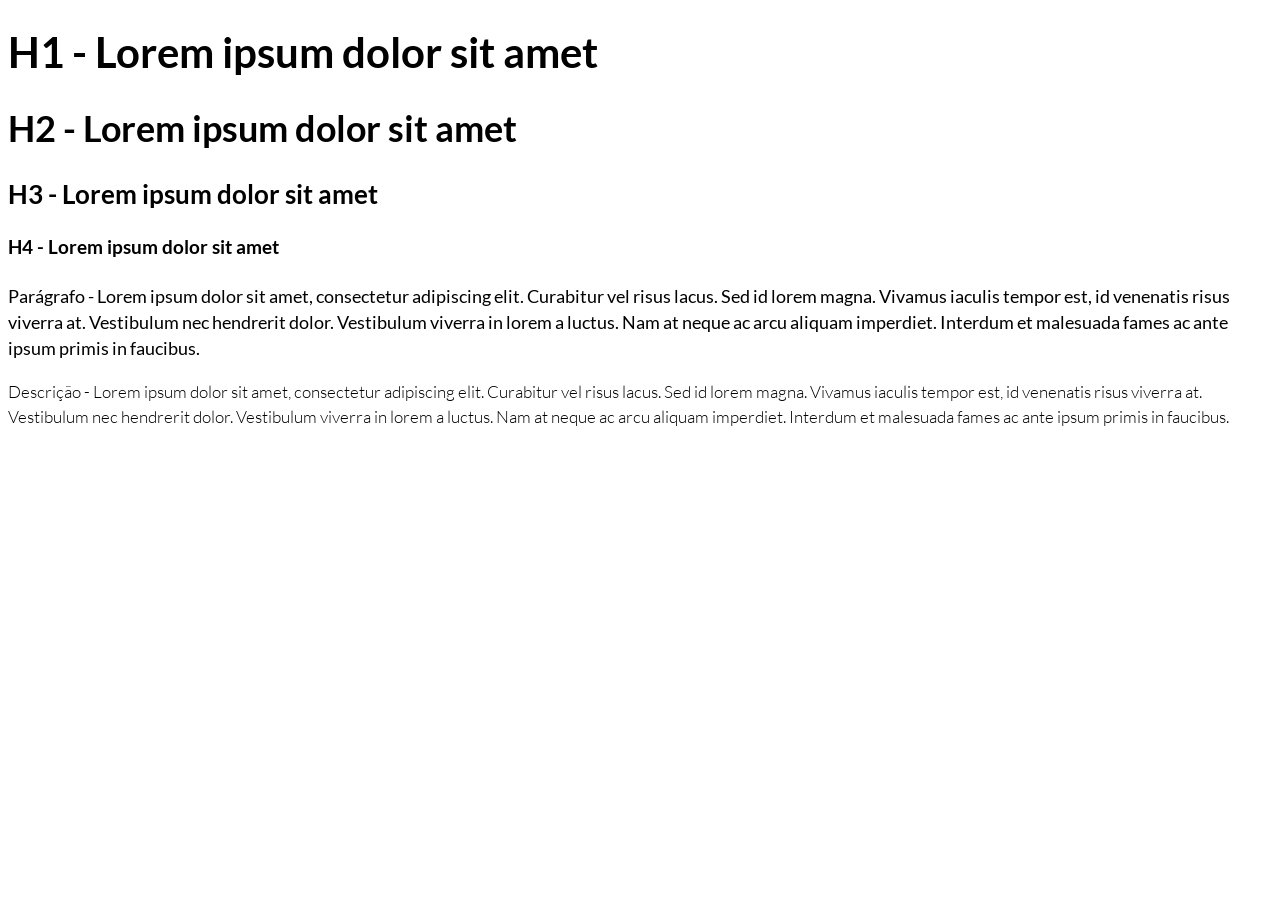
==== src/typography.html @ eb7b38ad "Header finalizado" ====
<!doctype html>
<html lang="en">
    <head>
        <meta charset="UTF-8">
        <meta name="viewport"
              content="width=device-width, user-scalable=no, initial-scale=1.0, maximum-scale=1.0, minimum-scale=1.0">
        <meta http-equiv="X-UA-Compatible" content="ie=edge">
        <link rel="stylesheet" href="asset/css/theme.css">
        <title>Tipografia</title>
    </head>
    <body>

        <h1 class="theme-title-01">H1 - Lorem ipsum dolor sit amet</h1>
        <h2 class="theme-title-02">H2 - Lorem ipsum dolor sit amet</h2>
        <h3 class="theme-title-03">H3 - Lorem ipsum dolor sit amet</h3>
        <h4 class="theme-title-04">H4 - Lorem ipsum dolor sit amet</h4>


        <p class="theme-text-01">
            Parágrafo - Lorem ipsum dolor sit amet, consectetur adipiscing elit. Curabitur vel risus lacus. Sed id lorem magna. Vivamus iaculis tempor est, id venenatis risus viverra at. Vestibulum nec hendrerit dolor. Vestibulum viverra in lorem a luctus. Nam at neque ac arcu aliquam imperdiet. Interdum et malesuada fames ac ante ipsum primis in faucibus.
        </p>


        <p class="theme-text-02">
            Descrição - Lorem ipsum dolor sit amet, consectetur adipiscing elit. Curabitur vel risus lacus. Sed id lorem magna. Vivamus iaculis tempor est, id venenatis risus viverra at. Vestibulum nec hendrerit dolor. Vestibulum viverra in lorem a luctus. Nam at neque ac arcu aliquam imperdiet. Interdum et malesuada fames ac ante ipsum primis in faucibus.
        </p>


    </body>
</html>
---- src/asset/css/theme.css ----
@font-face {
    font-family: 'Lato';
    src: local('Lato'), url("../fonts/Lato-Light.ttf");
    font-weight: 300;
}

@font-face {
    font-family: 'Lato';
    src: local('Lato'), url("../fonts/Lato-Regular.ttf");
    font-weight: 400;
}

@font-face {
    font-family: 'Lato';
    src: local('Lato'), url("../fonts/Lato-Bold.ttf");
    font-weight: bold;
}

:root {
    --fontFamily: 'Lato';
}

/* TEMA DO SITE */
.theme-title-01 {
    font-family: var(--fontFamily);
    font-weight: bold;
    font-size: 26px;
    line-height: 33px;
}

@media (min-width: 576px) {
    .theme-title-01 {
        font-size: 30px;
        line-height: 37px;
    }
}

@media (min-width: 768px) {
    .theme-title-01 {
        font-size: 34px;
        line-height: 41px;
    }
}

@media (min-width: 992px) {
    .theme-title-01 {
        font-size: 38px;
        line-height: 45px;
    }
}

@media (min-width: 1200px) {
    .theme-title-01 {
        font-size: 42px;
        line-height: 49px;
    }
}

@media (min-width: 1400px) {
    .theme-title-01 {
        font-size: 48px;
        line-height: 55px;
    }
}

.theme-title-02 {
    font-family: var(--fontFamily);
    font-weight: bold;
    font-size: 20px;
    line-height: 26px;
}

@media (min-width: 576px) {
    .theme-title-02 {
        font-size: 24px;
        line-height: 30px;
    }
}

@media (min-width: 768px) {
    .theme-title-02 {
        font-size: 28px;
        line-height: 34px;
    }
}

@media (min-width: 992px) {
    .theme-title-02 {
        font-size: 32px;
        line-height: 38px;
    }
}

@media (min-width: 1200px) {
    .theme-title-02 {
        font-size: 36px;
        line-height: 42px;
    }
}

@media (min-width: 1400px) {
    .theme-title-02 {
        font-size: 38px;
        line-height: 46px;
    }
}

.theme-title-03 {
    font-family: var(--fontFamily);
    font-weight: bold;
    font-size: 18px;
    line-height: 22px;
}

@media (min-width: 576px) {
    .theme-title-03 {
        font-size: 20px;
        line-height: 24px;
    }
}

@media (min-width: 768px) {
    .theme-title-03 {
        font-size: 22px;
        line-height: 26px;
    }
}

@media (min-width: 992px) {
    .theme-title-03 {
        font-size: 24px;
        line-height: 28px;
    }
}

@media (min-width: 1200px) {
    .theme-title-03 {
        font-size: 26px;
        line-height: 30px;
    }
}

@media (min-width: 1400px) {
    .theme-title-03 {
        font-size: 28px;
        line-height: 32px;
    }
}

.theme-title-04 {
    font-family: var(--fontFamily);
    font-weight: bold;
    font-size: 16px;
    line-height: 20px;
}

@media (min-width: 576px) {
    .theme-title-04 {
        font-size: 16px;
        line-height: 20px;
    }
}

@media (min-width: 768px) {
    .theme-title-04 {
        font-size: 17px;
        line-height: 21px;
    }
}

@media (min-width: 992px) {
    .theme-title-04 {
        font-size: 18px;
        line-height: 22px;
    }
}

@media (min-width: 1200px) {
    .theme-title-04 {
        font-size: 19px;
        line-height: 23px;
    }
}

@media (min-width: 1400px) {
    .theme-title-04 {
        font-size: 20px;
        line-height: 24px;
    }
}


.theme-text-01 {
    font-family: var(--fontFamily);
    font-size: 16px;
    line-height: 24px;
    font-weight: normal;
}

@media (min-width: 768px) {
    .theme-text-01 {
        font-size: 17px;
        line-height: 25px;
    }
}

@media (min-width: 1200px) {
    .theme-text-01 {
        font-size: 18px;
        line-height: 26px;
    }
}



.theme-text-02 {
    font-family: var(--fontFamily);
    font-size: 16px;
    line-height: 24px;
    font-weight: 300;
}

@media (min-width: 768px) {
    .theme-text-02 {
        font-size: 16px;
        line-height: 24px;
    }
}

@media (min-width: 1200px) {
    .theme-text-02 {
        font-size: 17px;
        line-height: 25px;
    }
}


.theme-section {
    padding: 30px 20px;
}

@media (min-width: 768px) {
    .theme-section {
        padding: 40px;
    }
}

@media (min-width: 1200px) {
    .theme-section {
        padding: 70px 0;
    }
}


.theme-btn-01
{
    position: relative;
    width: fit-content;
    min-width: 180px;
    height: 40px;
    display: flex;
    flex-direction: row;
    flex-wrap: nowrap;
    justify-content: center;
    align-items: center;

    font-family: var(--fontFamily);
    font-style: normal;
    font-weight: 700;
    font-size: 18px;
    line-height: 26px;
    border-radius: 5px;



}

.theme-btn-01 svg
{
    margin-right: 7px;
}
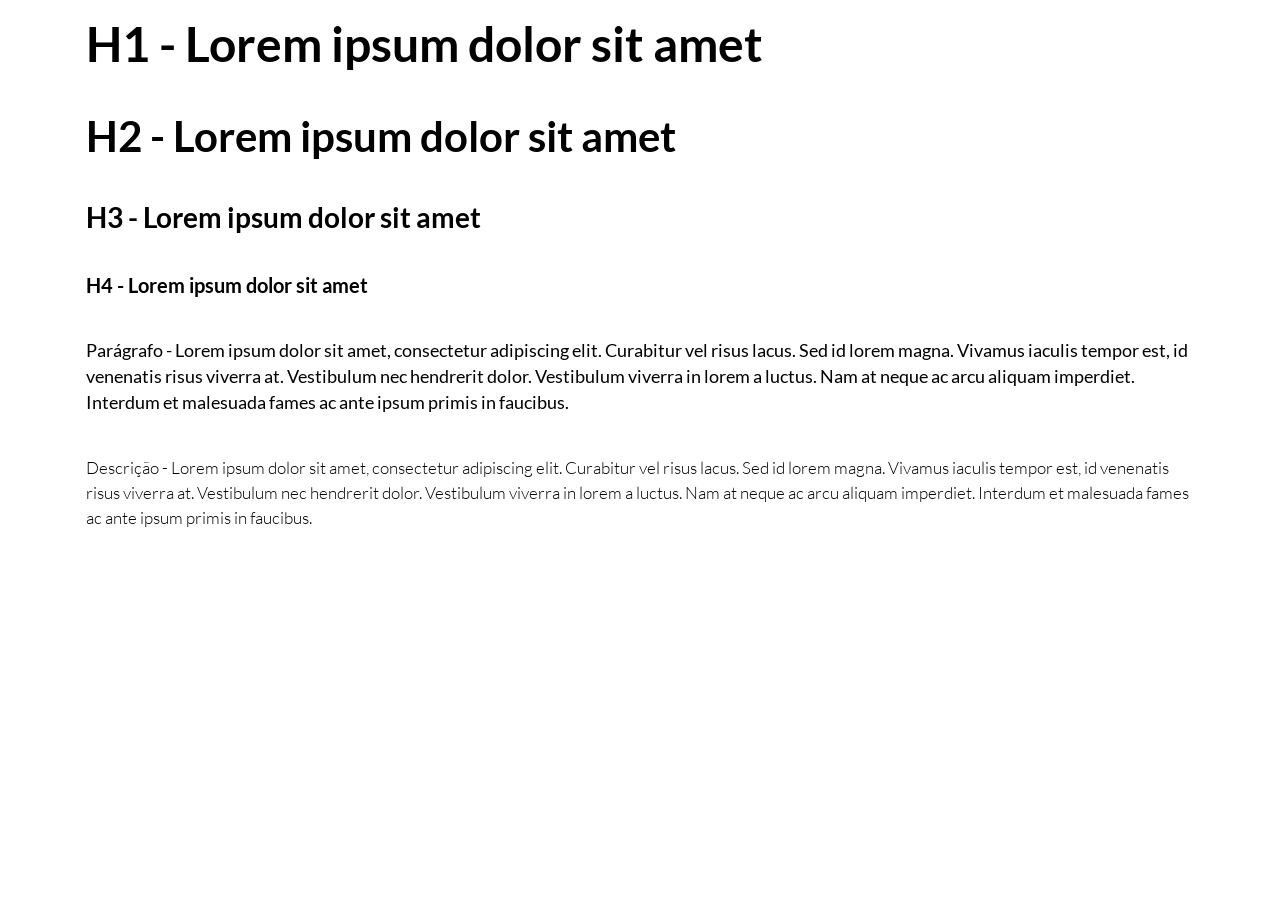
==== commit 53f355d8: "Ajuste nas fontes" ====
--- a/src/typography.html
+++ b/src/typography.html
@@ -2,13 +2,12 @@
 <html lang="en">
     <head>
         <meta charset="UTF-8">
-        <meta name="viewport"
-              content="width=device-width, user-scalable=no, initial-scale=1.0, maximum-scale=1.0, minimum-scale=1.0">
+        <meta name="viewport" content="width=device-width, user-scalable=no, initial-scale=1.0, maximum-scale=1.0, minimum-scale=1.0">
         <meta http-equiv="X-UA-Compatible" content="ie=edge">
-        <link rel="stylesheet" href="asset/css/theme.css">
+        <link rel="stylesheet" href="asset/css/style.css">
         <title>Tipografia</title>
     </head>
-    <body>
+    <body class="relative flex flex-col gap-10 container max-w-screen-xl p-4">
 
         <h1 class="theme-title-01">H1 - Lorem ipsum dolor sit amet</h1>
         <h2 class="theme-title-02">H2 - Lorem ipsum dolor sit amet</h2>
--- a/src/asset/css/style.css
+++ b/src/asset/css/style.css
@@ -0,0 +1,1310 @@
+/*
+! tailwindcss v3.0.24 | MIT License | https://tailwindcss.com
+*/
+
+/*
+1. Prevent padding and border from affecting element width. (https://github.com/mozdevs/cssremedy/issues/4)
+2. Allow adding a border to an element by just adding a border-width. (https://github.com/tailwindcss/tailwindcss/pull/116)
+*/
+
+*,
+::before,
+::after {
+  box-sizing: border-box;
+  /* 1 */
+  border-width: 0;
+  /* 2 */
+  border-style: solid;
+  /* 2 */
+  border-color: currentColor;
+  /* 2 */
+}
+
+::before,
+::after {
+  --tw-content: '';
+}
+
+/*
+1. Use a consistent sensible line-height in all browsers.
+2. Prevent adjustments of font size after orientation changes in iOS.
+3. Use a more readable tab size.
+4. Use the user's configured `sans` font-family by default.
+*/
+
+html {
+  line-height: 1.5;
+  /* 1 */
+  -webkit-text-size-adjust: 100%;
+  /* 2 */
+  -moz-tab-size: 4;
+  /* 3 */
+  -o-tab-size: 4;
+     tab-size: 4;
+  /* 3 */
+  font-family: ui-sans-serif, system-ui, -apple-system, BlinkMacSystemFont, "Segoe UI", Roboto, "Helvetica Neue", Arial, "Noto Sans", sans-serif, "Apple Color Emoji", "Segoe UI Emoji", "Segoe UI Symbol", "Noto Color Emoji";
+  /* 4 */
+}
+
+/*
+1. Remove the margin in all browsers.
+2. Inherit line-height from `html` so users can set them as a class directly on the `html` element.
+*/
+
+body {
+  margin: 0;
+  /* 1 */
+  line-height: inherit;
+  /* 2 */
+}
+
+/*
+1. Add the correct height in Firefox.
+2. Correct the inheritance of border color in Firefox. (https://bugzilla.mozilla.org/show_bug.cgi?id=190655)
+3. Ensure horizontal rules are visible by default.
+*/
+
+hr {
+  height: 0;
+  /* 1 */
+  color: inherit;
+  /* 2 */
+  border-top-width: 1px;
+  /* 3 */
+}
+
+/*
+Add the correct text decoration in Chrome, Edge, and Safari.
+*/
+
+abbr:where([title]) {
+  -webkit-text-decoration: underline dotted;
+          text-decoration: underline dotted;
+}
+
+/*
+Remove the default font size and weight for headings.
+*/
+
+h1,
+h2,
+h3,
+h4,
+h5,
+h6 {
+  font-size: inherit;
+  font-weight: inherit;
+}
+
+/*
+Reset links to optimize for opt-in styling instead of opt-out.
+*/
+
+a {
+  color: inherit;
+  text-decoration: inherit;
+}
+
+/*
+Add the correct font weight in Edge and Safari.
+*/
+
+b,
+strong {
+  font-weight: bolder;
+}
+
+/*
+1. Use the user's configured `mono` font family by default.
+2. Correct the odd `em` font sizing in all browsers.
+*/
+
+code,
+kbd,
+samp,
+pre {
+  font-family: ui-monospace, SFMono-Regular, Menlo, Monaco, Consolas, "Liberation Mono", "Courier New", monospace;
+  /* 1 */
+  font-size: 1em;
+  /* 2 */
+}
+
+/*
+Add the correct font size in all browsers.
+*/
+
+small {
+  font-size: 80%;
+}
+
+/*
+Prevent `sub` and `sup` elements from affecting the line height in all browsers.
+*/
+
+sub,
+sup {
+  font-size: 75%;
+  line-height: 0;
+  position: relative;
+  vertical-align: baseline;
+}
+
+sub {
+  bottom: -0.25em;
+}
+
+sup {
+  top: -0.5em;
+}
+
+/*
+1. Remove text indentation from table contents in Chrome and Safari. (https://bugs.chromium.org/p/chromium/issues/detail?id=999088, https://bugs.webkit.org/show_bug.cgi?id=201297)
+2. Correct table border color inheritance in all Chrome and Safari. (https://bugs.chromium.org/p/chromium/issues/detail?id=935729, https://bugs.webkit.org/show_bug.cgi?id=195016)
+3. Remove gaps between table borders by default.
+*/
+
+table {
+  text-indent: 0;
+  /* 1 */
+  border-color: inherit;
+  /* 2 */
+  border-collapse: collapse;
+  /* 3 */
+}
+
+/*
+1. Change the font styles in all browsers.
+2. Remove the margin in Firefox and Safari.
+3. Remove default padding in all browsers.
+*/
+
+button,
+input,
+optgroup,
+select,
+textarea {
+  font-family: inherit;
+  /* 1 */
+  font-size: 100%;
+  /* 1 */
+  line-height: inherit;
+  /* 1 */
+  color: inherit;
+  /* 1 */
+  margin: 0;
+  /* 2 */
+  padding: 0;
+  /* 3 */
+}
+
+/*
+Remove the inheritance of text transform in Edge and Firefox.
+*/
+
+button,
+select {
+  text-transform: none;
+}
+
+/*
+1. Correct the inability to style clickable types in iOS and Safari.
+2. Remove default button styles.
+*/
+
+button,
+[type='button'],
+[type='reset'],
+[type='submit'] {
+  -webkit-appearance: button;
+  /* 1 */
+  background-color: transparent;
+  /* 2 */
+  background-image: none;
+  /* 2 */
+}
+
+/*
+Use the modern Firefox focus style for all focusable elements.
+*/
+
+:-moz-focusring {
+  outline: auto;
+}
+
+/*
+Remove the additional `:invalid` styles in Firefox. (https://github.com/mozilla/gecko-dev/blob/2f9eacd9d3d995c937b4251a5557d95d494c9be1/layout/style/res/forms.css#L728-L737)
+*/
+
+:-moz-ui-invalid {
+  box-shadow: none;
+}
+
+/*
+Add the correct vertical alignment in Chrome and Firefox.
+*/
+
+progress {
+  vertical-align: baseline;
+}
+
+/*
+Correct the cursor style of increment and decrement buttons in Safari.
+*/
+
+::-webkit-inner-spin-button,
+::-webkit-outer-spin-button {
+  height: auto;
+}
+
+/*
+1. Correct the odd appearance in Chrome and Safari.
+2. Correct the outline style in Safari.
+*/
+
+[type='search'] {
+  -webkit-appearance: textfield;
+  /* 1 */
+  outline-offset: -2px;
+  /* 2 */
+}
+
+/*
+Remove the inner padding in Chrome and Safari on macOS.
+*/
+
+::-webkit-search-decoration {
+  -webkit-appearance: none;
+}
+
+/*
+1. Correct the inability to style clickable types in iOS and Safari.
+2. Change font properties to `inherit` in Safari.
+*/
+
+::-webkit-file-upload-button {
+  -webkit-appearance: button;
+  /* 1 */
+  font: inherit;
+  /* 2 */
+}
+
+/*
+Add the correct display in Chrome and Safari.
+*/
+
+summary {
+  display: list-item;
+}
+
+/*
+Removes the default spacing and border for appropriate elements.
+*/
+
+blockquote,
+dl,
+dd,
+h1,
+h2,
+h3,
+h4,
+h5,
+h6,
+hr,
+figure,
+p,
+pre {
+  margin: 0;
+}
+
+fieldset {
+  margin: 0;
+  padding: 0;
+}
+
+legend {
+  padding: 0;
+}
+
+ol,
+ul,
+menu {
+  list-style: none;
+  margin: 0;
+  padding: 0;
+}
+
+/*
+Prevent resizing textareas horizontally by default.
+*/
+
+textarea {
+  resize: vertical;
+}
+
+/*
+1. Reset the default placeholder opacity in Firefox. (https://github.com/tailwindlabs/tailwindcss/issues/3300)
+2. Set the default placeholder color to the user's configured gray 400 color.
+*/
+
+input::-moz-placeholder, textarea::-moz-placeholder {
+  opacity: 1;
+  /* 1 */
+  color: #9ca3af;
+  /* 2 */
+}
+
+input:-ms-input-placeholder, textarea:-ms-input-placeholder {
+  opacity: 1;
+  /* 1 */
+  color: #9ca3af;
+  /* 2 */
+}
+
+input::placeholder,
+textarea::placeholder {
+  opacity: 1;
+  /* 1 */
+  color: #9ca3af;
+  /* 2 */
+}
+
+/*
+Set the default cursor for buttons.
+*/
+
+button,
+[role="button"] {
+  cursor: pointer;
+}
+
+/*
+Make sure disabled buttons don't get the pointer cursor.
+*/
+
+:disabled {
+  cursor: default;
+}
+
+/*
+1. Make replaced elements `display: block` by default. (https://github.com/mozdevs/cssremedy/issues/14)
+2. Add `vertical-align: middle` to align replaced elements more sensibly by default. (https://github.com/jensimmons/cssremedy/issues/14#issuecomment-634934210)
+   This can trigger a poorly considered lint error in some tools but is included by design.
+*/
+
+img,
+svg,
+video,
+canvas,
+audio,
+iframe,
+embed,
+object {
+  display: block;
+  /* 1 */
+  vertical-align: middle;
+  /* 2 */
+}
+
+/*
+Constrain images and videos to the parent width and preserve their intrinsic aspect ratio. (https://github.com/mozdevs/cssremedy/issues/14)
+*/
+
+img,
+video {
+  max-width: 100%;
+  height: auto;
+}
+
+/*
+Ensure the default browser behavior of the `hidden` attribute.
+*/
+
+[hidden] {
+  display: none;
+}
+
+@font-face {
+  font-family: 'lato';
+
+  src: local('lato'), url("../fonts/Lato-Light.ttf");
+
+  font-weight: 300;
+
+  font-display: swap;
+}
+
+@font-face {
+  font-family: 'lato';
+
+  src: local('lato'), url("../fonts/Lato-Regular.ttf");
+
+  font-weight: 400;
+
+  font-display: swap;
+}
+
+@font-face {
+  font-family: 'lato';
+
+  src: local('lato'), url("../fonts/Lato-Bold.ttf");
+
+  font-weight: bold;
+
+  font-display: swap;
+}
+
+*, ::before, ::after {
+  --tw-translate-x: 0;
+  --tw-translate-y: 0;
+  --tw-rotate: 0;
+  --tw-skew-x: 0;
+  --tw-skew-y: 0;
+  --tw-scale-x: 1;
+  --tw-scale-y: 1;
+  --tw-pan-x:  ;
+  --tw-pan-y:  ;
+  --tw-pinch-zoom:  ;
+  --tw-scroll-snap-strictness: proximity;
+  --tw-ordinal:  ;
+  --tw-slashed-zero:  ;
+  --tw-numeric-figure:  ;
+  --tw-numeric-spacing:  ;
+  --tw-numeric-fraction:  ;
+  --tw-ring-inset:  ;
+  --tw-ring-offset-width: 0px;
+  --tw-ring-offset-color: #fff;
+  --tw-ring-color: rgb(59 130 246 / 0.5);
+  --tw-ring-offset-shadow: 0 0 #0000;
+  --tw-ring-shadow: 0 0 #0000;
+  --tw-shadow: 0 0 #0000;
+  --tw-shadow-colored: 0 0 #0000;
+  --tw-blur:  ;
+  --tw-brightness:  ;
+  --tw-contrast:  ;
+  --tw-grayscale:  ;
+  --tw-hue-rotate:  ;
+  --tw-invert:  ;
+  --tw-saturate:  ;
+  --tw-sepia:  ;
+  --tw-drop-shadow:  ;
+  --tw-backdrop-blur:  ;
+  --tw-backdrop-brightness:  ;
+  --tw-backdrop-contrast:  ;
+  --tw-backdrop-grayscale:  ;
+  --tw-backdrop-hue-rotate:  ;
+  --tw-backdrop-invert:  ;
+  --tw-backdrop-opacity:  ;
+  --tw-backdrop-saturate:  ;
+  --tw-backdrop-sepia:  ;
+}
+
+.container {
+  width: 100%;
+  margin-right: auto;
+  margin-left: auto;
+}
+
+@media (min-width: 640px) {
+  .container {
+    max-width: 640px;
+  }
+}
+
+@media (min-width: 768px) {
+  .container {
+    max-width: 768px;
+  }
+}
+
+@media (min-width: 1024px) {
+  .container {
+    max-width: 1024px;
+  }
+}
+
+@media (min-width: 1140px) {
+  .container {
+    max-width: 1140px;
+  }
+}
+
+@media (min-width: 1536px) {
+  .container {
+    max-width: 1536px;
+  }
+}
+
+.theme-title-01 {
+  font-family: lato;
+  font-size: 26px;
+  font-weight: 700;
+  line-height: 33px;
+}
+
+@media (min-width: 640px) {
+  .theme-title-01 {
+    font-size: 30px;
+    line-height: 37px;
+  }
+}
+
+@media (min-width: 768px) {
+  .theme-title-01 {
+    font-size: 34px;
+    line-height: 41px;
+  }
+}
+
+@media (min-width: 1024px) {
+  .theme-title-01 {
+    font-size: 38px;
+    line-height: 55px;
+  }
+}
+
+@media (min-width: 1140px) {
+  .theme-title-01 {
+    font-size: 48px;
+  }
+}
+
+.theme-title-02 {
+  font-family: lato;
+  font-size: 24px;
+  font-weight: 700;
+  line-height: 30px;
+}
+
+@media (min-width: 640px) {
+  .theme-title-02 {
+    font-size: 28px;
+    line-height: 34px;
+  }
+}
+
+@media (min-width: 768px) {
+  .theme-title-02 {
+    font-size: 32px;
+    line-height: 38px;
+  }
+}
+
+@media (min-width: 1024px) {
+  .theme-title-02 {
+    font-size: 36px;
+    line-height: 50px;
+  }
+}
+
+@media (min-width: 1140px) {
+  .theme-title-02 {
+    font-size: 42px;
+  }
+}
+
+.theme-title-03 {
+  font-family: lato;
+  font-size: 18px;
+  font-weight: 700;
+  line-height: 22px;
+}
+
+@media (min-width: 640px) {
+  .theme-title-03 {
+    font-size: 20px;
+    line-height: 24px;
+  }
+}
+
+@media (min-width: 768px) {
+  .theme-title-03 {
+    font-size: 22px;
+    line-height: 26px;
+  }
+}
+
+@media (min-width: 1024px) {
+  .theme-title-03 {
+    font-size: 24px;
+    line-height: 32px;
+  }
+}
+
+@media (min-width: 1140px) {
+  .theme-title-03 {
+    font-size: 28px;
+  }
+}
+
+.theme-title-04 {
+  font-family: lato;
+  font-size: 16px;
+  font-weight: 700;
+  line-height: 20px;
+}
+
+@media (min-width: 640px) {
+  .theme-title-04 {
+    font-size: 16px;
+    line-height: 20px;
+  }
+}
+
+@media (min-width: 768px) {
+  .theme-title-04 {
+    font-size: 17px;
+    line-height: 21px;
+  }
+}
+
+@media (min-width: 1024px) {
+  .theme-title-04 {
+    font-size: 18px;
+    line-height: 24px;
+  }
+}
+
+@media (min-width: 1140px) {
+  .theme-title-04 {
+    font-size: 20px;
+  }
+}
+
+.theme-text-01 {
+  font-family: lato;
+  font-size: 16px;
+  font-weight: 400;
+  line-height: 24px;
+}
+
+@media (min-width: 768px) {
+  .theme-text-01 {
+    font-size: 17px;
+    line-height: 25px;
+  }
+}
+
+@media (min-width: 1024px) {
+  .theme-text-01 {
+    font-size: 18px;
+    line-height: 26px;
+  }
+}
+
+.theme-text-02 {
+  font-family: lato;
+  font-size: 16px;
+  font-weight: 300;
+  line-height: 24px;
+}
+
+@media (min-width: 768px) {
+  .theme-text-02 {
+    font-size: 16px;
+    line-height: 24px;
+  }
+}
+
+@media (min-width: 1024px) {
+  .theme-text-02 {
+    font-size: 17px;
+    line-height: 25px;
+  }
+}
+
+.theme-section {
+  padding-top: 30px;
+  padding-bottom: 30px;
+  padding-left: 20px;
+  padding-right: 20px;
+}
+
+@media (min-width: 768px) {
+  .theme-section {
+    padding: 40px;
+  }
+}
+
+@media (min-width: 1140px) {
+  .theme-section {
+    padding: 0px;
+    padding-top: 70px;
+    padding-bottom: 70px;
+  }
+}
+
+.theme-btn-01 {
+  position: relative;
+  display: flex;
+  height: 40px;
+  width: -webkit-fit-content;
+  width: -moz-fit-content;
+  width: fit-content;
+  min-width: 180px;
+  flex-direction: row;
+  flex-wrap: nowrap;
+  align-items: center;
+  justify-content: center;
+  border-radius: 5px;
+  font-family: lato;
+  font-size: 18px;
+  font-weight: 700;
+  line-height: 26px;
+}
+
+.theme-btn-01 svg {
+  margin-right: 7px;
+}
+
+.relative {
+  position: relative;
+}
+
+.order-2 {
+  order: 2;
+}
+
+.order-1 {
+  order: 1;
+}
+
+.col-span-2 {
+  grid-column: span 2 / span 2;
+}
+
+.my-5 {
+  margin-top: 1.25rem;
+  margin-bottom: 1.25rem;
+}
+
+.mx-auto {
+  margin-left: auto;
+  margin-right: auto;
+}
+
+.mb-\[50px\] {
+  margin-bottom: 50px;
+}
+
+.mt-0 {
+  margin-top: 0px;
+}
+
+.mt-2 {
+  margin-top: 0.5rem;
+}
+
+.mt-\[30px\] {
+  margin-top: 30px;
+}
+
+.mb-4 {
+  margin-bottom: 1rem;
+}
+
+.mt-\[50px\] {
+  margin-top: 50px;
+}
+
+.mt-4 {
+  margin-top: 1rem;
+}
+
+.mt-\[60px\] {
+  margin-top: 60px;
+}
+
+.mr-4 {
+  margin-right: 1rem;
+}
+
+.mt-10 {
+  margin-top: 2.5rem;
+}
+
+.mt-8 {
+  margin-top: 2rem;
+}
+
+.mt-20 {
+  margin-top: 5rem;
+}
+
+.mt-3 {
+  margin-top: 0.75rem;
+}
+
+.mt-6 {
+  margin-top: 1.5rem;
+}
+
+.mb-10 {
+  margin-bottom: 2.5rem;
+}
+
+.mt-1 {
+  margin-top: 0.25rem;
+}
+
+.mt-5 {
+  margin-top: 1.25rem;
+}
+
+.block {
+  display: block;
+}
+
+.flex {
+  display: flex;
+}
+
+.grid {
+  display: grid;
+}
+
+.hidden {
+  display: none;
+}
+
+.aspect-video {
+  aspect-ratio: 16 / 9;
+}
+
+.h-auto {
+  height: auto;
+}
+
+.h-\[50px\] {
+  height: 50px;
+}
+
+.h-\[190px\] {
+  height: 190px;
+}
+
+.h-\[65px\] {
+  height: 65px;
+}
+
+.min-h-\[180px\] {
+  min-height: 180px;
+}
+
+.min-h-\[300px\] {
+  min-height: 300px;
+}
+
+.w-full {
+  width: 100%;
+}
+
+.w-\[50px\] {
+  width: 50px;
+}
+
+.w-\[190px\] {
+  width: 190px;
+}
+
+.max-w-screen-xl {
+  max-width: 1140px;
+}
+
+.max-w-\[660px\] {
+  max-width: 660px;
+}
+
+.max-w-\[900px\] {
+  max-width: 900px;
+}
+
+.max-w-\[400px\] {
+  max-width: 400px;
+}
+
+.flex-shrink-0 {
+  flex-shrink: 0;
+}
+
+.grid-cols-2 {
+  grid-template-columns: repeat(2, minmax(0, 1fr));
+}
+
+.grid-cols-1 {
+  grid-template-columns: repeat(1, minmax(0, 1fr));
+}
+
+.flex-row {
+  flex-direction: row;
+}
+
+.flex-col {
+  flex-direction: column;
+}
+
+.flex-nowrap {
+  flex-wrap: nowrap;
+}
+
+.items-start {
+  align-items: flex-start;
+}
+
+.items-center {
+  align-items: center;
+}
+
+.justify-start {
+  justify-content: flex-start;
+}
+
+.justify-center {
+  justify-content: center;
+}
+
+.justify-between {
+  justify-content: space-between;
+}
+
+.gap-4 {
+  gap: 1rem;
+}
+
+.gap-10 {
+  gap: 2.5rem;
+}
+
+.gap-8 {
+  gap: 2rem;
+}
+
+.gap-6 {
+  gap: 1.5rem;
+}
+
+.gap-5 {
+  gap: 1.25rem;
+}
+
+.rounded-full {
+  border-radius: 9999px;
+}
+
+.border-b-\[10px\] {
+  border-bottom-width: 10px;
+}
+
+.border-color02 {
+  --tw-border-opacity: 1;
+  border-color: rgb(255 51 153 / var(--tw-border-opacity));
+}
+
+.bg-color01 {
+  --tw-bg-opacity: 1;
+  background-color: rgb(102 102 255 / var(--tw-bg-opacity));
+}
+
+.bg-color06 {
+  --tw-bg-opacity: 1;
+  background-color: rgb(255 255 255 / var(--tw-bg-opacity));
+}
+
+.bg-color03 {
+  --tw-bg-opacity: 1;
+  background-color: rgb(52 52 52 / var(--tw-bg-opacity));
+}
+
+.bg-color04 {
+  --tw-bg-opacity: 1;
+  background-color: rgb(244 244 244 / var(--tw-bg-opacity));
+}
+
+.bg-color02 {
+  --tw-bg-opacity: 1;
+  background-color: rgb(255 51 153 / var(--tw-bg-opacity));
+}
+
+.bg-\[url\(\'\.\.\/img\/beneficios-da-shantala\.webp\'\)\] {
+  background-image: url('../img/beneficios-da-shantala.webp');
+}
+
+.bg-\[url\(\'\.\.\/img\/sample-profile\.png\'\)\] {
+  background-image: url('../img/sample-profile.png');
+}
+
+.bg-\[url\(\'\.\.\/img\/sample-img-bio\.webp\'\)\] {
+  background-image: url('../img/sample-img-bio.webp');
+}
+
+.bg-\[url\(\'\.\.\/img\/sample-profile-large\.webp\'\)\] {
+  background-image: url('../img/sample-profile-large.webp');
+}
+
+.bg-cover {
+  background-size: cover;
+}
+
+.bg-top {
+  background-position: top;
+}
+
+.bg-no-repeat {
+  background-repeat: no-repeat;
+}
+
+.p-10 {
+  padding: 2.5rem;
+}
+
+.p-12 {
+  padding: 3rem;
+}
+
+.p-4 {
+  padding: 1rem;
+}
+
+.px-\[20px\] {
+  padding-left: 20px;
+  padding-right: 20px;
+}
+
+.py-\[30px\] {
+  padding-top: 30px;
+  padding-bottom: 30px;
+}
+
+.pt-\[20px\] {
+  padding-top: 20px;
+}
+
+.text-center {
+  text-align: center;
+}
+
+.text-right {
+  text-align: right;
+}
+
+.font-bold {
+  font-weight: 700;
+}
+
+.text-color04 {
+  --tw-text-opacity: 1;
+  color: rgb(244 244 244 / var(--tw-text-opacity));
+}
+
+.text-color01 {
+  --tw-text-opacity: 1;
+  color: rgb(102 102 255 / var(--tw-text-opacity));
+}
+
+.text-color03 {
+  --tw-text-opacity: 1;
+  color: rgb(52 52 52 / var(--tw-text-opacity));
+}
+
+.text-color02 {
+  --tw-text-opacity: 1;
+  color: rgb(255 51 153 / var(--tw-text-opacity));
+}
+
+.text-color06 {
+  --tw-text-opacity: 1;
+  color: rgb(255 255 255 / var(--tw-text-opacity));
+}
+
+@media (min-width: 768px) {
+  .md\:col-span-4 {
+    grid-column: span 4 / span 4;
+  }
+
+  .md\:col-span-2 {
+    grid-column: span 2 / span 2;
+  }
+
+  .md\:mx-auto {
+    margin-left: auto;
+    margin-right: auto;
+  }
+
+  .md\:flex {
+    display: flex;
+  }
+
+  .md\:min-h-\[450px\] {
+    min-height: 450px;
+  }
+
+  .md\:max-w-\[375px\] {
+    max-width: 375px;
+  }
+
+  .md\:grid-cols-4 {
+    grid-template-columns: repeat(4, minmax(0, 1fr));
+  }
+
+  .md\:grid-cols-2 {
+    grid-template-columns: repeat(2, minmax(0, 1fr));
+  }
+
+  .md\:flex-row {
+    flex-direction: row;
+  }
+
+  .md\:p-4 {
+    padding: 1rem;
+  }
+}
+
+@media (min-width: 1024px) {
+  .lg\:order-1 {
+    order: 1;
+  }
+
+  .lg\:order-2 {
+    order: 2;
+  }
+
+  .lg\:col-span-2 {
+    grid-column: span 2 / span 2;
+  }
+
+  .lg\:col-span-1 {
+    grid-column: span 1 / span 1;
+  }
+
+  .lg\:my-0 {
+    margin-top: 0px;
+    margin-bottom: 0px;
+  }
+
+  .lg\:mt-5 {
+    margin-top: 1.25rem;
+  }
+
+  .lg\:mt-\[30px\] {
+    margin-top: 30px;
+  }
+
+  .lg\:mt-20 {
+    margin-top: 5rem;
+  }
+
+  .lg\:flex {
+    display: flex;
+  }
+
+  .lg\:hidden {
+    display: none;
+  }
+
+  .lg\:min-h-\[380px\] {
+    min-height: 380px;
+  }
+
+  .lg\:min-h-\[500px\] {
+    min-height: 500px;
+  }
+
+  .lg\:min-h-\[400px\] {
+    min-height: 400px;
+  }
+
+  .lg\:w-1\/2 {
+    width: 50%;
+  }
+
+  .lg\:max-w-\[450px\] {
+    max-width: 450px;
+  }
+
+  .lg\:max-w-\[470px\] {
+    max-width: 470px;
+  }
+
+  .lg\:grid-cols-2 {
+    grid-template-columns: repeat(2, minmax(0, 1fr));
+  }
+
+  .lg\:grid-cols-4 {
+    grid-template-columns: repeat(4, minmax(0, 1fr));
+  }
+
+  .lg\:grid-cols-3 {
+    grid-template-columns: repeat(3, minmax(0, 1fr));
+  }
+
+  .lg\:flex-row {
+    flex-direction: row;
+  }
+
+  .lg\:flex-nowrap {
+    flex-wrap: nowrap;
+  }
+
+  .lg\:items-center {
+    align-items: center;
+  }
+
+  .lg\:justify-start {
+    justify-content: flex-start;
+  }
+
+  .lg\:justify-end {
+    justify-content: flex-end;
+  }
+
+  .lg\:gap-4 {
+    gap: 1rem;
+  }
+
+  .lg\:gap-10 {
+    gap: 2.5rem;
+  }
+
+  .lg\:p-0 {
+    padding: 0px;
+  }
+}
+
+@media (min-width: 1140px) {
+  .xl\:mt-\[60px\] {
+    margin-top: 60px;
+  }
+
+  .xl\:min-h-\[850px\] {
+    min-height: 850px;
+  }
+
+  .xl\:w-\[640px\] {
+    width: 640px;
+  }
+
+  .xl\:w-\[500px\] {
+    width: 500px;
+  }
+
+  .xl\:max-w-\[430px\] {
+    max-width: 430px;
+  }
+
+  .xl\:flex-shrink-0 {
+    flex-shrink: 0;
+  }
+
+  .xl\:p-0 {
+    padding: 0px;
+  }
+
+  .xl\:pl-\[50px\] {
+    padding-left: 50px;
+  }
+}
+
+@media (min-width: 1536px) {
+  .\32xl\:min-h-\[600px\] {
+    min-height: 600px;
+  }
+}
